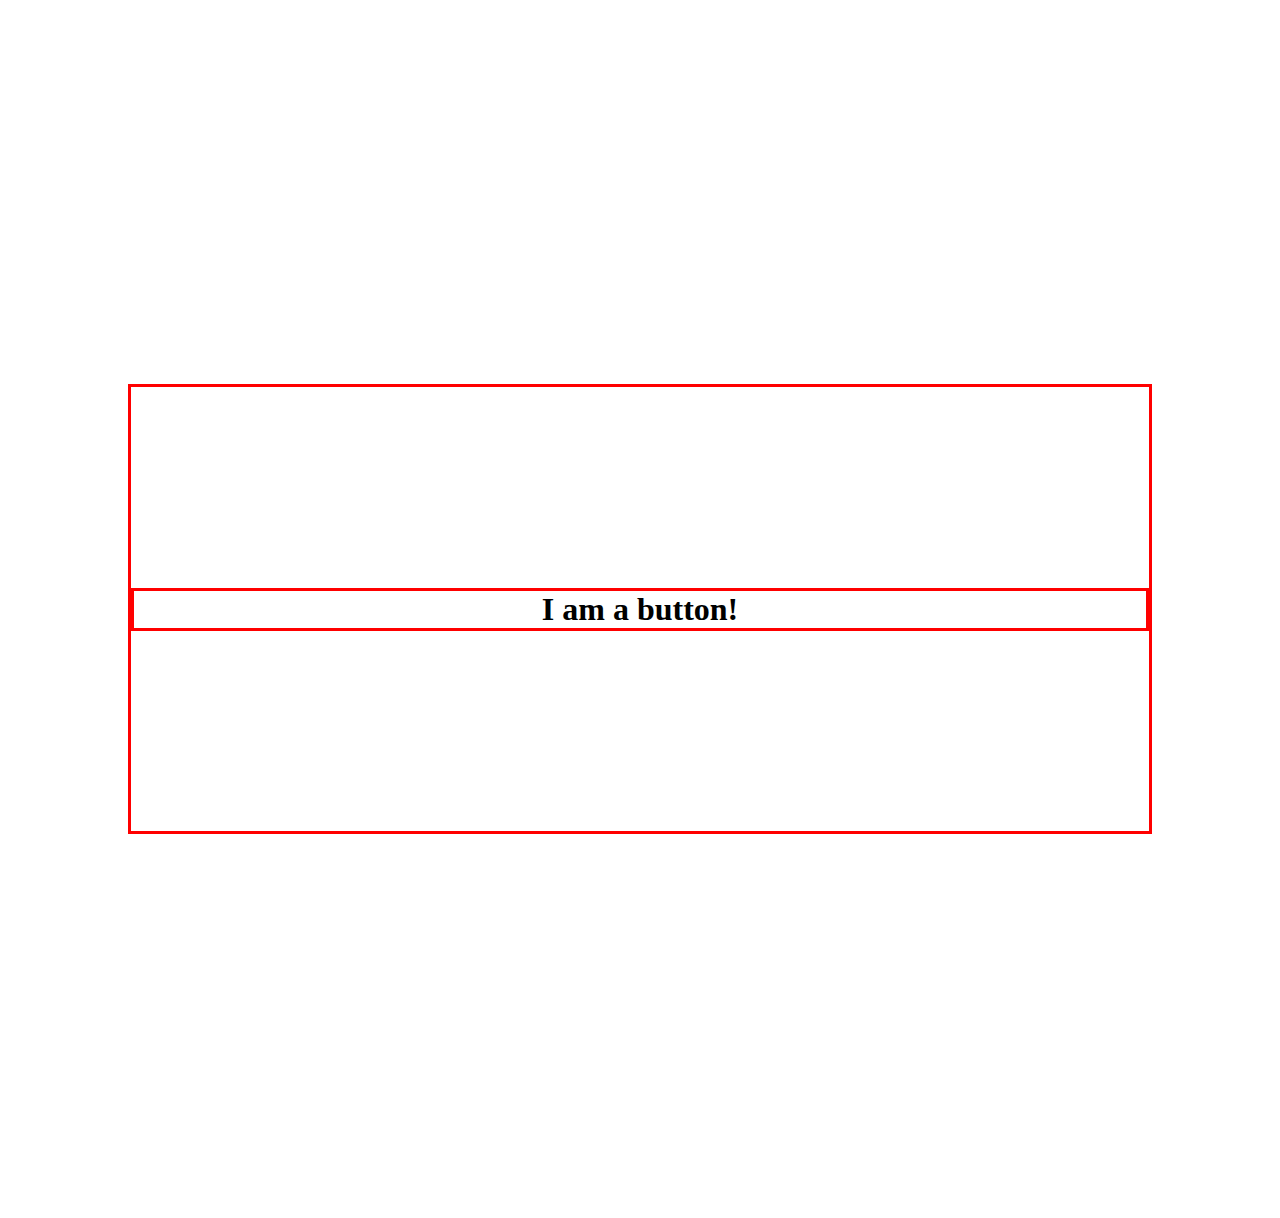
==== index.html @ 29a59c7d "finish css portion" ====
<!DOCTYPE html>
<html lang="en">
<head>
  <meta charset="UTF-8">
  <meta http-equiv="X-UA-Compatible" content="IE=edge">
  <meta name="viewport" content="width=device-width, initial-scale=1.0">
  <link rel="stylesheet" href="./style.css">
  <title>Module Practice</title>
</head>
<body>
  <script src="./main.js"></script>

  <div class="container">
    <h1 class="first btn" id="first-btn">I am a button!</h1>
    <h1 class="second btn" id="hidden-btn">I am also button!</h1>
  </div>
</body>
</html>
---- style.css ----
* {
  box-sizing: border-box;
  margin: 0;  
  padding: 0;
}

.container {
  border: 3px solid red;
  display: flex;
  flex-direction: column;
  text-align: center;
  justify-content: space-around;
  width: 80vw;
  height: 50vh;
  margin: 30% auto;
}

.btn {
  border: 3px solid red;
}

.second {
  display: none;
}
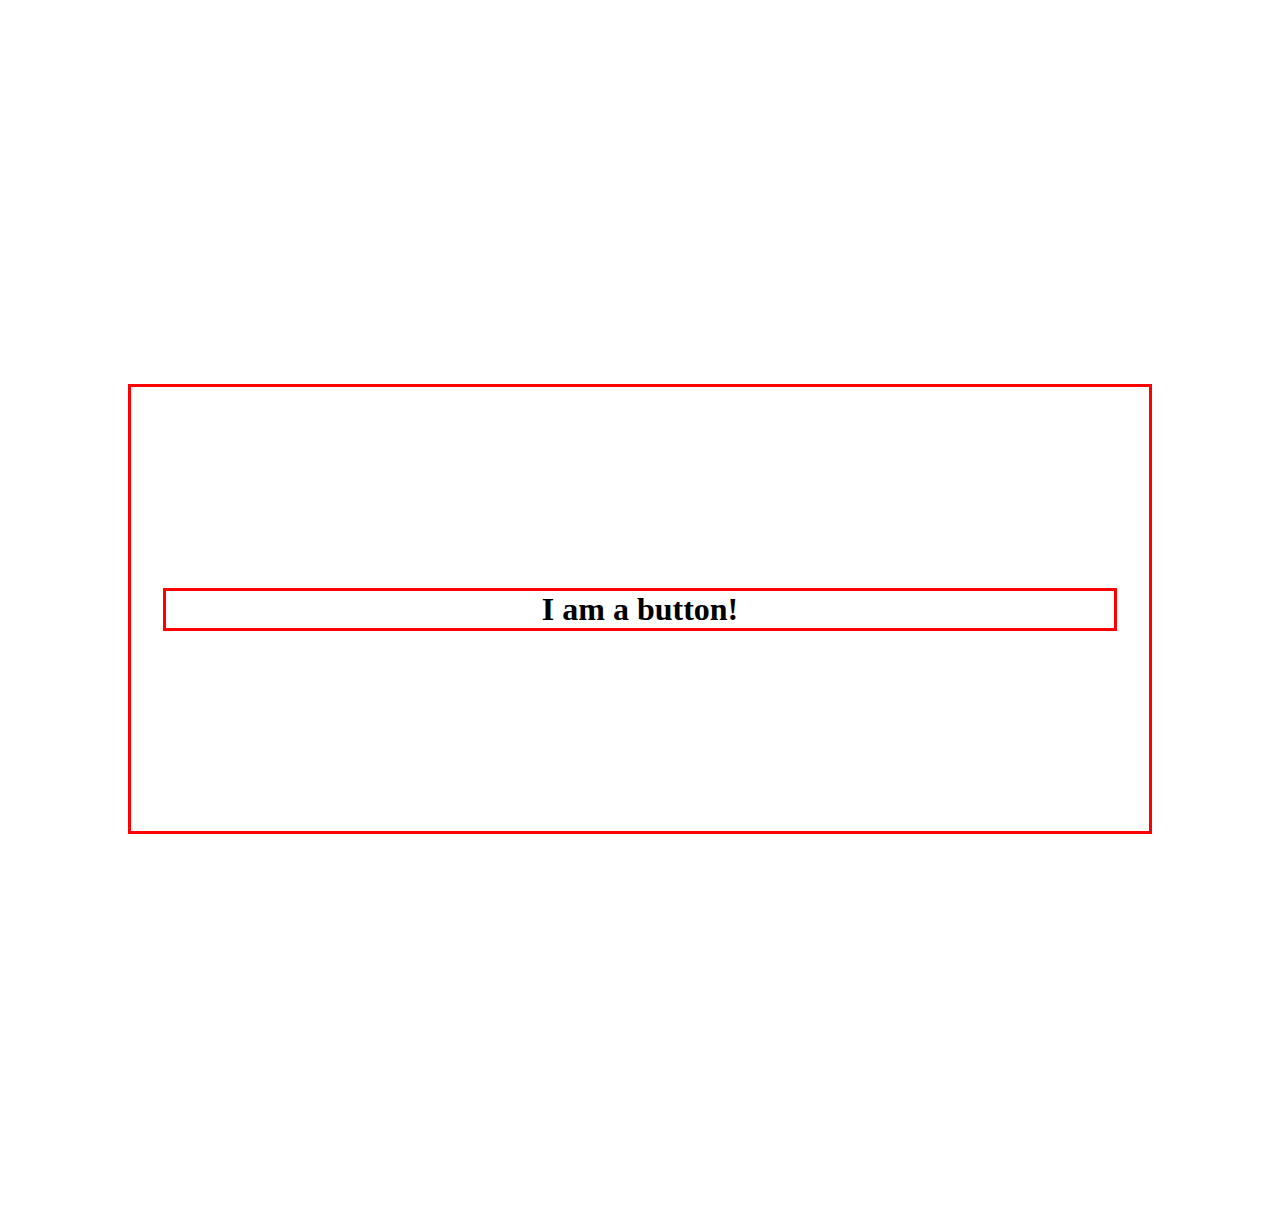
==== commit 57e72586: "add JS part to it" ====
--- a/index.html
+++ b/index.html
@@ -8,11 +8,14 @@
   <title>Module Practice</title>
 </head>
 <body>
+
+  <div class="container">
+    <h1 class="first btn" id="first">I am a button!</h1>
+    <h1 class="second btn" id="hidden">I am also button!</h1>
+  </div>
+
   <script src="./main.js"></script>
 
-  <div class="container">
-    <h1 class="first btn" id="first-btn">I am a button!</h1>
-    <h1 class="second btn" id="hidden-btn">I am also button!</h1>
-  </div>
 </body>
+
 </html>--- a/style.css
+++ b/style.css
@@ -17,8 +17,10 @@
 
 .btn {
   border: 3px solid red;
+  margin: 1em;
 }
 
-.second {
+#hidden {
   display: none;
+  
 }